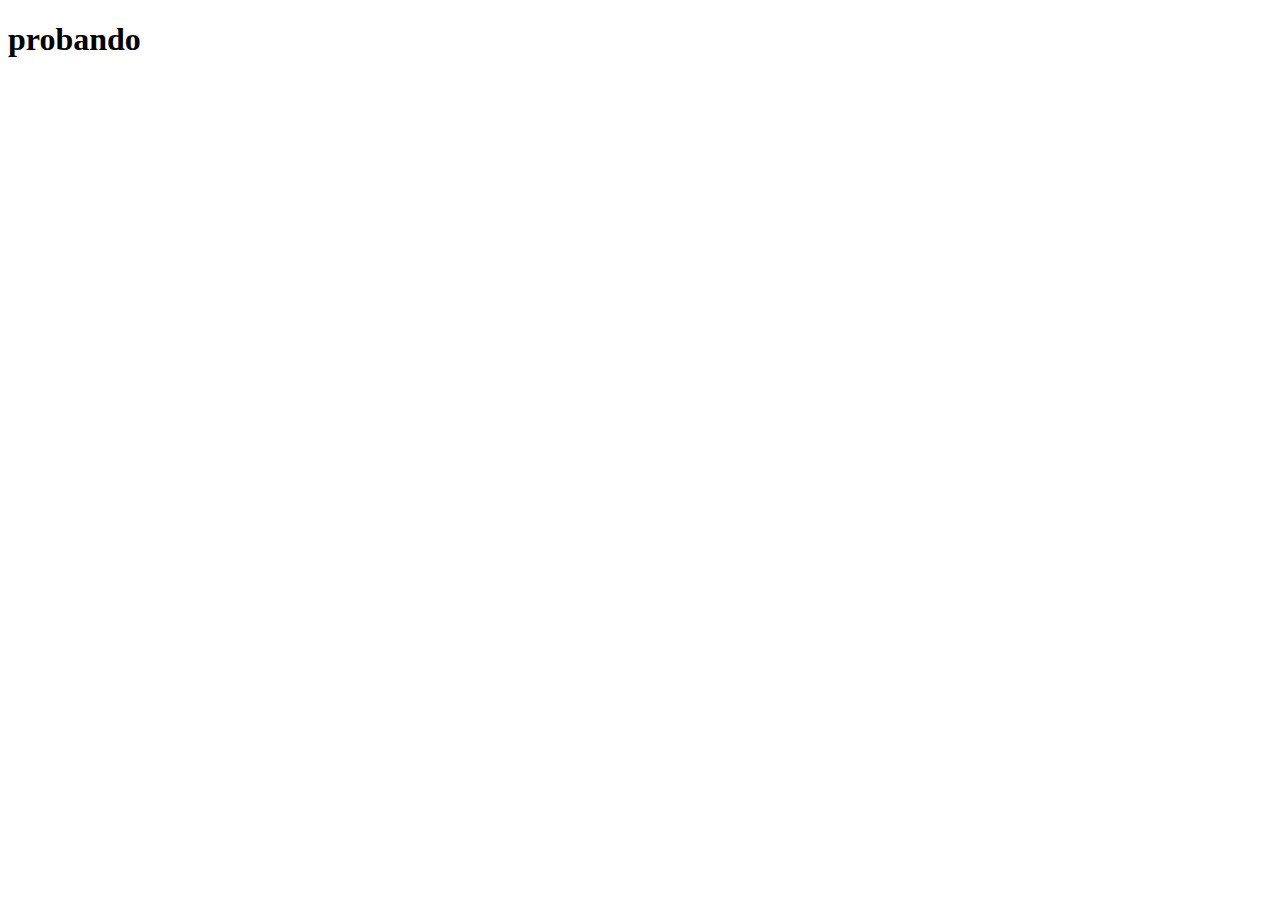
==== index.html @ 0f034f18 "primer archivo" ====
<!DOCTYPE html>
<html lang="en">
<head>
    <meta charset="UTF-8">
    <meta http-equiv="X-UA-Compatible" content="IE=edge">
    <meta name="viewport" content="width=device-width, initial-scale=1.0">
    <title>clase 9</title>

</head>
<body>
    <h1>probando</h1>
    
</body>
</html>
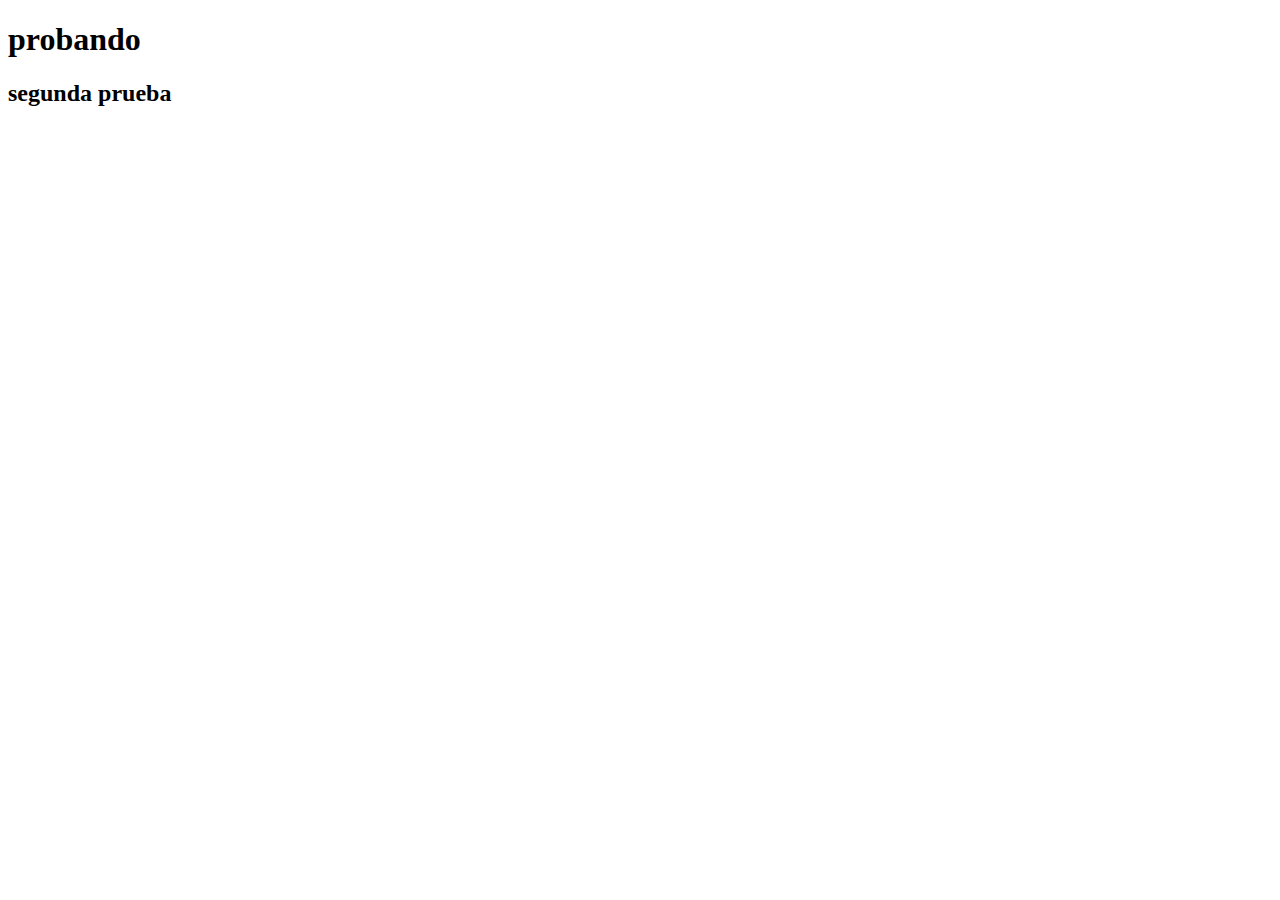
==== commit 184a92e9: "texto agregado" ====
--- a/index.html
+++ b/index.html
@@ -9,7 +9,7 @@
 </head>
 <body>
     <h1>probando</h1>
-    
+    <h2>segunda prueba</h2>
 </body>
 </html>
 
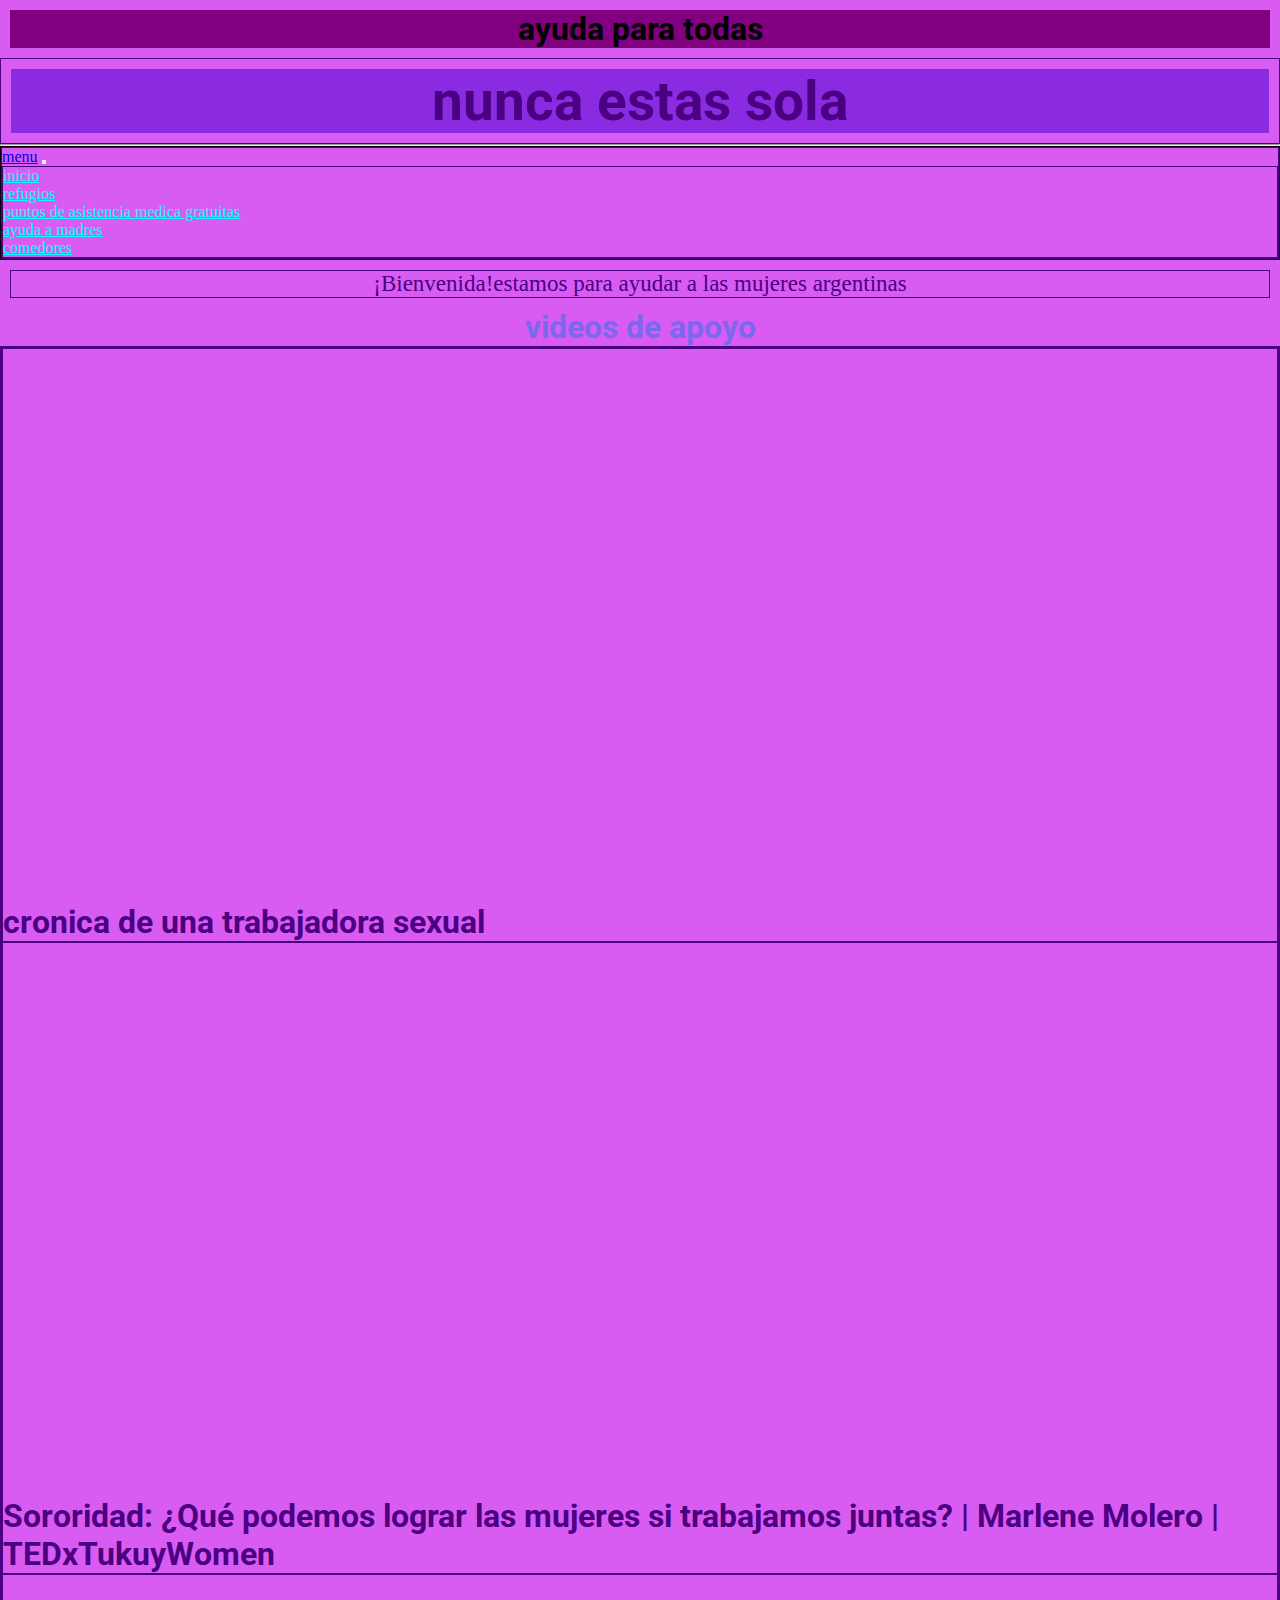
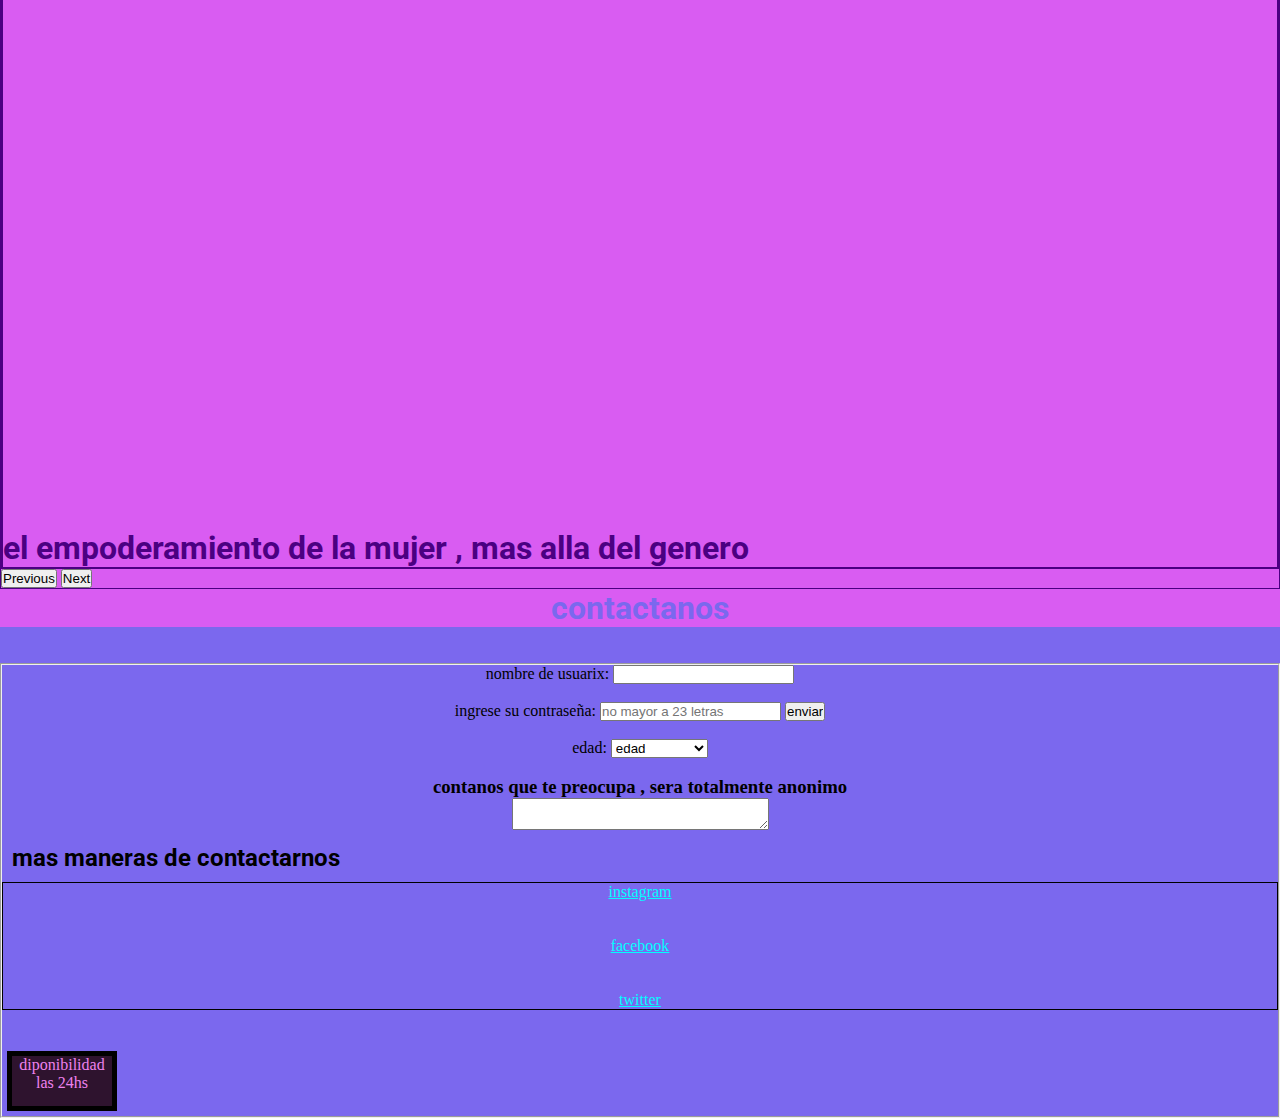
==== commit 77bc73a9: "final proyect" ====
--- a/index.html
+++ b/index.html
@@ -4,12 +4,161 @@
     <meta charset="UTF-8">
     <meta http-equiv="X-UA-Compatible" content="IE=edge">
     <meta name="viewport" content="width=device-width, initial-scale=1.0">
-    <title>clase 9</title>
+    <title>inicio ayuda para todas</title>
+    <meta name ="viewport" content="width=device-width, initial-scale=1">
+    <meta name="description"content="ayudaparatodas , ayuda para mujeres">
+    <meta name="keywords"content="mamas, mujeres ,aborto,hospitales gratuitos">
+    
+    
+    <link rel="stylesheet" href="style/styles.css" > 
+    <link rel="preconnect" href="https://fonts.googleapis.com">
+    <link rel="preconnect" href="https://fonts.gstatic.com" crossorigin>
+    <link href="https://fonts.googleapis.com/css2?family=Roboto:ital,wght@1,900&display=swap" rel="stylesheet">
+    <link href="https://cdn.jsdelivr.net/npm/bootstrap@5.1.3/dist/css/bootstrap.min.css" rel="stylesheet" integrity="sha384-1BmE4kWBq78iYhFldvKuhfTAU6auU8tT94WrHftjDbrCEXSU1oBoqyl2QvZ6jIW3" crossorigin="anonymous">
+</head>
 
-</head>
 <body>
-    <h1>probando</h1>
-    <h2>segunda prueba</h2>
-</body>
-</html>
 
+        <!--primer comentario
+            -->
+        <span>
+            <h1 class="ayudaparatodas">ayuda para todas</h1>
+        </span>
+        <div>
+            <h2 class="nuncaestassola">nunca estas sola</h2>
+        </div>
+
+
+        <hr>
+        <nav class="navbar navbar-expand-lg navbar-light bg-light ,fondovioleta">
+            <div class="container-fluid">
+              <a class="navbar-brand" href="#">menu</a>
+              <button class="navbar-toggler" type="button" data-bs-toggle="collapse" data-bs-target="#navbarNav" aria-controls="navbarNav" aria-expanded="false" aria-label="Toggle navigation">
+                <span class="navbar-toggler-icon"></span>
+              </button>
+              <div class="collapse navbar-collapse" id="navbarNav">
+                <ul class="navbar-nav ,fondovioleta">
+                  <li class="nav-item">
+                    <a class="nav-link active" aria-current="page" href ="index.html"href="#">inicio</a>
+                  </li>
+                  <li class="nav-item">
+                    <a class="nav-link" href="paginas/refugios.html"href="#" >refugios</a>
+                  </li>
+                  <li class="nav-item">
+                    <a  class="nav-link" href="paginas/puntosdeasistenciamedicagratuita.html"href="#">puntos de asistencia medica gratuitas</a>
+                  </li>
+                  <li class="nav-item">
+                    <a class="nav-link active" href="paginas/ayudaamadres.html"href="#">ayuda a madres</a>
+                  </li>
+                  <li class="nav-item">
+                    <a class="nav-link active"href="paginas/comedores.html"href="#">comedores</a>
+                  </li>
+                </ul>
+              </div>
+            </div>
+          </nav>
+        
+
+
+        <div class="bienvenida">¡Bienvenida!estamos para ayudar a las mujeres argentinas </div>
+        <h1 class="titulo">videos de apoyo</h1>
+        <div id="carouselExampleControls" class="carousel slide" data-bs-ride="carousel">
+            <div class="carousel-inner">
+              <div class="carousel-item active">
+                
+                <iframe class="videos,d-block w-100" width="150" height="550" src="https://www.youtube.com/embed/ZnOsAj1Wz0M" title="YouTube video player"
+                frameborder="0" allow="accelerometer; autoplay; clipboard-write; encrypted-media; gyroscope; picture-in-picture"
+                allowfullscreen></iframe>
+               <h1>cronica de una trabajadora sexual</h1>
+              </div>
+              <div class="carousel-item">
+                <iframe class="videos,d-block w-100" width="150" height="550" src="https://www.youtube.com/embed/vKn_t5wcsn0" title="YouTube video player" frameborder="0" allow="accelerometer; autoplay; clipboard-write; encrypted-media; gyroscope; picture-in-picture" allowfullscreen></iframe>
+                <h1>Sororidad: ¿Qué podemos lograr las mujeres si trabajamos juntas? | Marlene Molero | TEDxTukuyWomen</h1>
+            </div>
+              <div class="carousel-item">
+                <iframe class="videos,d-block w-100" width="150" height="550" src="https://www.youtube.com/embed/acY31MrsTJw" title="YouTube video player" frameborder="0" allow="accelerometer; autoplay; clipboard-write; encrypted-media; gyroscope; picture-in-picture" allowfullscreen></iframe>
+                <h1>el empoderamiento de la mujer , mas alla del genero</h1>
+                
+              </div>
+            </div>
+            <button class="carousel-control-prev" type="button" data-bs-target="#carouselExampleControls" data-bs-slide="prev">
+              <span class="carousel-control-prev-icon" aria-hidden="true"></span>
+              <span class="visually-hidden">Previous</span>
+            </button>
+            <button class="carousel-control-next" type="button" data-bs-target="#carouselExampleControls" data-bs-slide="next">
+              <span class="carousel-control-next-icon" aria-hidden="true"></span>
+              <span class="visually-hidden">Next</span>
+            </button>
+          </div>
+        <!--<ul class="fondovioleta">
+                <li><a href="index.html.html">inicio</a></li>
+                <li><a href ="paginas/refugios.html">refugios</a></li>
+                <li><a href="paginas/puntosdeasistenciamedicagratuita.html">puntos de asistencia medica gratuitas</a></li>
+
+
+                <li><a href="paginas/gruposdeayuda.html">grupos de ayuda</a></li>
+                <li><a href="paginas/psicologosgratuitos.html">psicologos gratuitos</a></li>
+                <li><a href="paginas/negociosaliados.html">negocios aliados</a></li>
+                <li><a href="paginas/ayudaamadres.html">ayuda a madres</a></li>
+                <li><a href="paginas/comedores.html">comedores</a></li>-->
+
+            
+            
+    
+
+        
+
+        
+
+
+        <h1 class="titulo">contactanos</h1>
+        <form class="grillainicio">
+            <br></br>
+            <fieldset >
+                <label for="nombre_apellido">nombre de usuarix:</label>
+                <input type="text-area"></input>
+                <br></br>
+                <label for="password">ingrese su contraseña:</label>
+                <input type="password" placeholder="no mayor a 23 letras"></input>
+                <input type="reset" value=enviar formulario></input>
+                <br></br>
+                <label for="edad">edad:</label>
+                <select name="edad">
+                    <br></br>
+                    <option value="">edad</option>
+                    <option value="menor de 18">menor de 18</option>
+                    <option value="mayor a 18">mayor a 18</option>
+            </fieldset>
+            </select>
+            <br></br>
+            <h3>contanos que te preocupa , sera totalmente anonimo</h3>
+            <textarea name="" id="" cols="30" raws="10>/textarea" ></textarea>
+     </form>     
+
+            <h2 class="masmanerasdecontactarnos"> mas maneras de contactarnos</h2>
+                <nav>
+                    <ul>
+                        <li><a href="https://www.instagram.com/accounts/login/" target="_blank">instagram</a><instagram></li>
+                            <br></br>
+                        <li><a href="https://www.facebook.com/accounts/login/"target="_blank">facebook</a></li>
+                        <br></br>
+                        <li><a href="https://www.twitter.com/accounts/login/"target="_blank">twitter</a></li>
+                    </ul>
+                </nav>
+                <br></br>
+                    <footer class="boxmodel">diponibilidad las 24hs </footer>
+                    <script src="https://cdn.jsdelivr.net/npm/bootstrap@5.1.3/dist/js/bootstrap.bundle.min.js" integrity="sha384-ka7Sk0Gln4gmtz2MlQnikT1wXgYsOg+OMhuP+IlRH9sENBO0LRn5q+8nbTov4+1p" crossorigin="anonymous"></script>
+                    <script src="https://cdn.jsdelivr.net/npm/@popperjs/core@2.10.2/dist/umd/popper.min.js" integrity="sha384-7+zCNj/IqJ95wo16oMtfsKbZ9ccEh31eOz1HGyDuCQ6wgnyJNSYdrPa03rtR1zdB" crossorigin="anonymous"></script>
+                    <script src="https://cdn.jsdelivr.net/npm/bootstrap@5.1.3/dist/js/bootstrap.min.js" integrity="sha384-QJHtvGhmr9XOIpI6YVutG+2QOK9T+ZnN4kzFN1RtK3zEFEIsxhlmWl5/YESvpZ13" crossorigin="anonymous"></script>
+               
+
+            
+
+           
+
+
+
+        
+</body>    
+
+</html>--- a/style/styles.css
+++ b/style/styles.css
@@ -0,0 +1,232 @@
+/*@import "variables";
+@import "boton";*/
+
+
+body{
+  background-color: rgb(217, 92, 242)!important;
+}
+
+body span div h2 {
+  border: solid 2px aqua;
+ 
+}
+/*# sourceMappingURL=styles.css.map */
+*{
+  margin:0;
+  padding:0;
+}
+
+
+li a {
+  color:aqua;
+}
+.fondovioleta{
+  background-color:rgb(240, 129, 240) !important;
+  text-align: center;
+  margin: 10px;
+  font-size: 20px;
+
+
+}
+
+.border-color{
+  border-color:blueviolet;
+}
+#colorlila{
+  color:indigo
+}
+div{
+  color:indigo;
+}
+ol{
+  list-style-type:none;
+}
+ul{
+  list-style-type:none;
+}
+.negrita{
+  font-weight: bold;
+}
+.normal{
+  font-weight: normal;
+}
+.impact {
+  font-family:Impact, Haettenschweiler, 'Arial Narrow Bold', sans-serif;
+}
+.comicSans{
+  font-family:'Courier New', Courier, monospace;
+}
+h1{
+  font-family:"Roboto", sans-serif;
+}
+.titulo{
+  color:mediumslateblue;
+  text-align: center;
+}
+h2{
+  font-family:"Roboto", sans-serif;
+}
+.boxmodel{
+  color:violet;
+  background-color: rgb(66, 4, 66);
+  width: 100px;
+  height: 50px;
+  border-style: solid;
+  border-width: 5px;
+  background-color: rgb(46, 19, 46);
+  margin: 5px;
+
+}
+
+.item {
+  /* Modificamos la posición del elemento hijo seleccionado */
+  /* Eje HORIZONTAL */
+  /* Valores: start, end, center, stretch (por defecto) */
+  justify-self: center;
+  /* Eje VERTICAL */
+  /* Valores: start, end, center, stretch (por defecto) */
+  align-self: center;
+}
+.wrapper {
+  display: grid;
+  grid-template-columns: 1fr 1fr 1fr;
+  grid-gap: 0.5em;
+  
+}
+div { 
+  border: 1px solid;
+  
+}
+header,
+nav,
+aside,
+section,
+footer {
+  border: solid 1px black;
+}/
+
+header {
+  grid-area: header;
+}
+
+footer {
+  grid-area: footer;
+}
+
+section {
+  grid-area: section;
+}
+
+nav {
+  grid-area: nav;
+}
+
+aside {
+  grid-area: aside;
+}
+@media screen and(min-width: 320px)
+#main {
+  /* Activa la grilla */
+  display: grid;
+  /* Tamaño de columnas */
+  grid-template-columns: 15% auto;
+  /* Tamaño de filas */
+  grid-template-rows: 15% 10% auto 15%;
+  /* Espacio entre columnas */
+  grid-column-gap: 10px;
+  /* Espacio entre filas */
+  grid-row-gap: 10px;
+  /* Establecer cantidad de celdas que ocupan las areas */
+  grid-template-areas: "header header" "nav nav" "aside section" "footer footer";
+}
+
+
+  
+}
+section {
+  display: grid;
+  grid-template-columns: auto auto auto;
+  grid-template-rows: auto auto auto;
+  grid-column-gap: 15px;
+  grid-row-gap: 15px;
+  /* Eje horizontal */
+  justify-items: stretch;
+  /* Eje vertical */
+  align-items: stretch;
+  /*width: 1000px;
+  height: 1000px;*/
+  /* Eje horizontal en conjunto */
+  /*justify-content: stretch;*/
+  /* Eje vertical en conjunto */
+  /*align-content: stretch;*/
+
+}
+aside{
+  display: none;
+}
+
+.item {
+  /* Eje horizontal del item */
+  justify-self: stretch;
+  /* Eje vertical del item */
+  align-self: stretch;
+}
+@media screen and (min-width: 1200px){
+  #main {
+ 
+  grid-template-columns: 15% auto;
+  grid-template-rows: 15% 10% auto 15%;
+  grid-column-gap: 10px;
+  grid-row-gap: 10px;
+  grid-template-areas: "header header""nav nav""aside section""footer footer";
+
+  }
+  
+}
+section{
+  
+  grid-template-columns: auto auto auto;
+  grid-template-rows: auto auto auto;
+  grid-column-gap: 15px;
+  grid-row-gap: 15px;
+  /* Eje horizontal */
+  justify-items: stretch;
+  /* Eje vertical */
+  align-items: stretch;
+  width: 1000px;
+  height: 1000px;
+
+
+}
+.bienvenida{
+  font-size: 23px;
+  text-align: center;
+  margin: 10px;
+}
+.ayudaparatodas{
+  font size: 55px; 
+  text-align: center;
+  margin:10px ;
+  background-color:purple;
+  font-family: 'Lobster', cursive !important;
+  font-family: 'Roboto', sans-serif !important;
+}
+.nuncaestassola{
+  font-size:55px ;
+  text-align:center ;
+  margin: 10px;
+  background-color:blueviolet ;
+}
+.masmanerasdecontactarnos{
+  text-align: left;
+  margin: 10px;
+}
+.grillainicio{
+  text-align: center;
+  background-color: mediumslateblue;
+}
+.videos{
+  text-align: center;
+  margin :10px
+  
+}